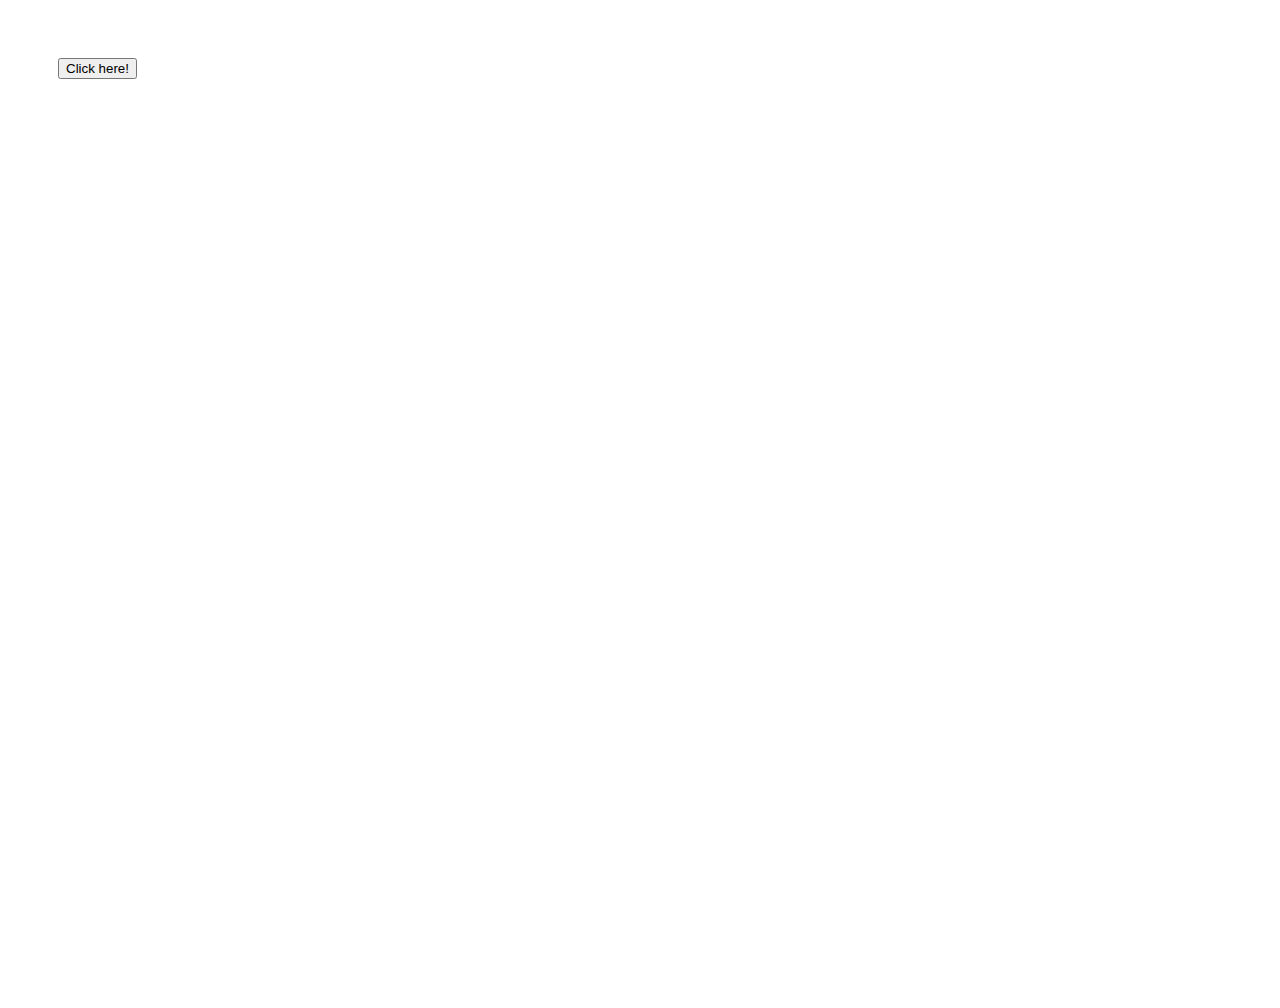
==== Guvi Task Day 20/index.html @ 8825ac87 "Initial Changes" ====
<html lang="en">
<head>
    <meta charset="UTF-8">
    <meta name="viewport" content="width=device-width, initial-scale=1.0">
    <title>Day 20 Task-Promises</title>
    <Link rel="stylesheet" href="style.css"></Link>
    <link href="https://cdn.jsdelivr.net/npm/bootstrap@5.3.2/dist/css/bootstrap.min.css" rel="stylesheet" integrity="sha384-T3c6CoIi6uLrA9TneNEoa7RxnatzjcDSCmG1MXxSR1GAsXEV/Dwwykc2MPK8M2HN" crossorigin="anonymous">
</head>
<body>
    
<div class="nav-tabs"></div>
<div class="container">
    <div class="dogimage" id="image"></div>
    <button class="btn btn btn-primary" id="btn">Click here!</button>
</div>





  <script type="module" src="script.js">

  </script>  
</body>
</html>
---- Guvi Task Day 20/style.css ----
body{
align-items: center;
justify-content: center;

}

.nav-tabs{
display: flex;


}

.container{
   width: 100vh;
   height: 100vh;
    margin: 30px;
    padding: 20px;
    align-items: center;
    justify-content: center;
}
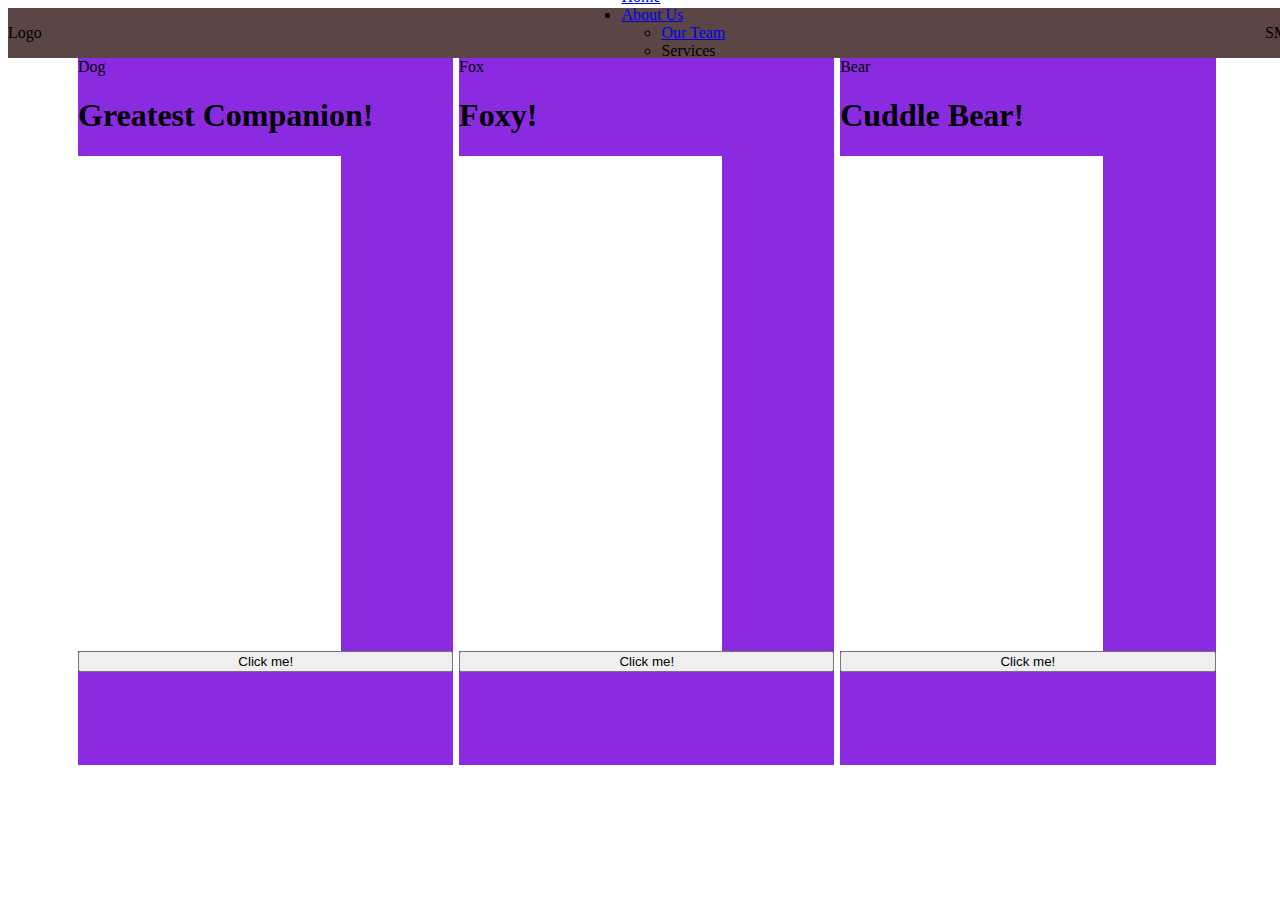
==== commit b91e1d74: "changes" ====
--- a/Guvi Task Day 20/index.html
+++ b/Guvi Task Day 20/index.html
@@ -7,14 +7,54 @@
     <link href="https://cdn.jsdelivr.net/npm/bootstrap@5.3.2/dist/css/bootstrap.min.css" rel="stylesheet" integrity="sha384-T3c6CoIi6uLrA9TneNEoa7RxnatzjcDSCmG1MXxSR1GAsXEV/Dwwykc2MPK8M2HN" crossorigin="anonymous">
 </head>
 <body>
-    
-<div class="nav-tabs"></div>
-<div class="container">
+  
+<header class="header-main">
+  <div class="header-main-logo">Logo</div>
+ <nav class="nav">
+<ul class="nav__list">
+  <li ><a href="index.html">Home</a>
+
+  </li>
+  <li ><a href="#">About Us</a>
+  <ul class="dropdown-menu"> 
+    <li><a href="#">Our Team</a></li>
+    <li>Services</li>
+  </ul>
+ 
+</li>
+  <li ><a href="#">Contact Us</a></li>
+ 
+</ul>
+</nav>
+
+<div class="header-main-sm">SM</div>
+</header>
+
+<!-- <div class="container">
     <div class="dogimage" id="image"></div>
     <button class="btn btn btn-primary" id="btn">Click here!</button>
+</div> -->
+
+<div class="flex-container">
+
+  <div class="card" id="card_dog">Dog
+    <h1>Greatest Companion!</h1>
+  <div class="card_dog_gallery" id="image"></div>
+  <button class="btn btn btn-primary" id="btn">Click me!</button>
+  </div>
+  
+  <div class="card" id="card_fox">Fox
+    <h1>Foxy!</h1>
+  <div class="card_dog_gallery" id="image_fox"></div>
+  <button class="btn btn btn-primary" id="btn_fox">Click me!</button>
+  </div>
+  
+  <div class="card" id="card_bear">Bear 
+     <h1>Cuddle Bear!</h1>
+    <div class="card_dog_gallery"></div>
+    <button class="btn btn btn-primary">Click me!</button></div>
+
 </div>
-
-
 
 
 
--- a/Guvi Task Day 20/style.css
+++ b/Guvi Task Day 20/style.css
@@ -1,21 +1,72 @@
 
-body{
-align-items: center;
-justify-content: center;
 
-}
-
-.nav-tabs{
-display: flex;
+.header-main{
+    width: 100vw;
+    height: 50px;
+background-color: rgb(91, 69, 69);
+    display: flex;
+    align-items: center;
+    justify-content: space-between;
 
 
 }
 
+.header--logo{
+border-color: aqua;
+}
+
+.nav{
+    border-color: aqua;
+    display: flex;
+
+}
+
+.header--sm{
+
+    border-color: aqua;
+}
+
 .container{
-   width: 100vh;
-   height: 100vh;
-    margin: 30px;
-    padding: 20px;
+   margin: 30px;
+   width: 4%;
+   height: 50%;
+    background-color: aqua;
+  
+   display: flex;
+    align-items: flex-end;
+    justify-content: center;
+}
+
+.flex-container{
+   margin-left: 70px;
+    width: 90%;
+    height: 80%;
+ 
+    display: flex;
     align-items: center;
-    justify-content: center;
+    justify-content: space-between;
+}
+
+.card{
+
+    width: 33%;
+    height: 100%;
+    background-color: blueviolet;
+    display: flex;
+    flex-direction: column;
+}
+
+.card_dog_gallery{
+   
+
+width: 70%;
+height: 70%;
+
+background-color: #fff;
+
+
+}
+
+.btn.btn.btn-primary{
+    justify-content: flex-end;
 }